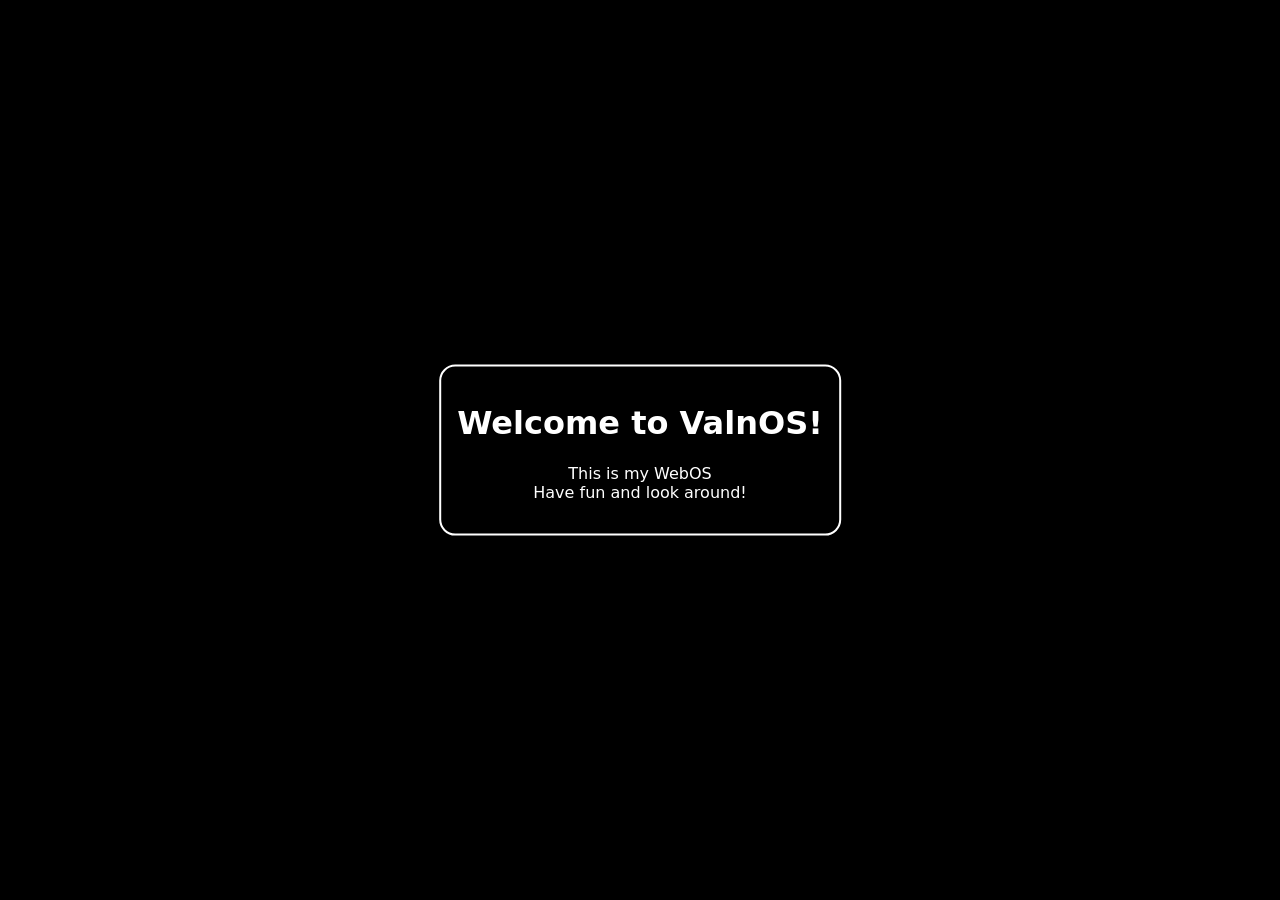
==== code/index.html @ ef6c8cb7 "test" ====
<!DOCTYPE html>
<html style="background-color: black; font-family: system-ui, -apple-system, BlinkMacSystemFont, 'Segoe UI', Roboto, Oxygen, Ubuntu, Cantarell, 'Open Sans', 'Helvetica Neue', sans-serif;">
    <body style="background-image: url(/code/wp.jpg); background-size: cover;">
        <div style="position: absolute ; top: 50%; left: 50%;
        transform: translate(-50%, -50%); border: solid; border-width: 2px; border-radius: 16px; border-color: white; width: fit-content; padding: 16px;">
            <h1 style="color: white; text-align: center;">Welcome to ValnOS!</h1>
            <p style="color:white; text-align: center;">This is my WebOS<br>Have fun and look around!</p>
        </div>    

    </body>



</html>
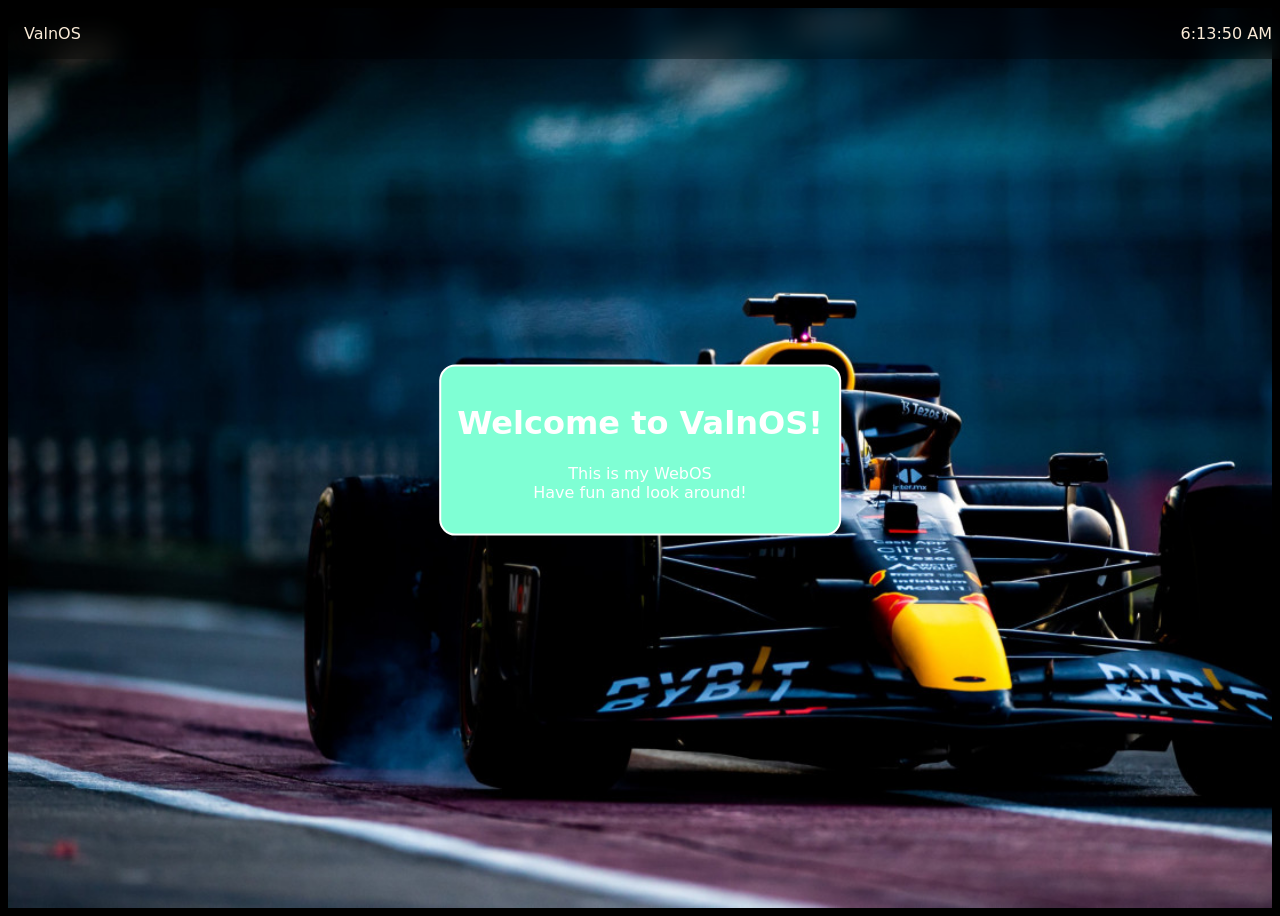
==== commit cb43f09e: "added wallpaper, top bar, working clock" ====
--- a/code/index.html
+++ b/code/index.html
@@ -1,11 +1,32 @@
 <!DOCTYPE html>
 <html style="background-color: black; font-family: system-ui, -apple-system, BlinkMacSystemFont, 'Segoe UI', Roboto, Oxygen, Ubuntu, Cantarell, 'Open Sans', 'Helvetica Neue', sans-serif;">
-    <body style="background-image: url(/code/wp.jpg); background-size: cover;">
+
+
+
+    <body style="background-image: url(wp.jpg); background-size: cover; height: 100vh;">
         <div style="position: absolute ; top: 50%; left: 50%;
-        transform: translate(-50%, -50%); border: solid; border-width: 2px; border-radius: 16px; border-color: white; width: fit-content; padding: 16px;">
+        transform: translate(-50%, -50%); border: solid; border-width: 2px; border-radius: 16px; border-color: white; width: fit-content; padding: 16px; background-color: aquamarine;">
             <h1 style="color: white; text-align: center;">Welcome to ValnOS!</h1>
             <p style="color:white; text-align: center;">This is my WebOS<br>Have fun and look around!</p>
         </div>    
+
+
+
+        <div
+        style="display: flex; justify-content: space-between; position: absolute; width: 100%; backdrop-filter: blur(10px); background-color: rgba(0,0,0, 0.25); color: antiquewhite">
+            <p style=" margin-left: 16px;">ValnOS</p>
+            <p style=" margin-right: 16px;" id="clock">Loading time...</p>
+        </div>
+            <script>
+        function updateClock() {
+            const now = new Date();
+            const timeString = now.toLocaleTimeString();
+            document.getElementById('clock').textContent = timeString;
+
+        }
+        updateClock();
+        setInterval(updateClock, 1)
+        </script>
 
     </body>
 
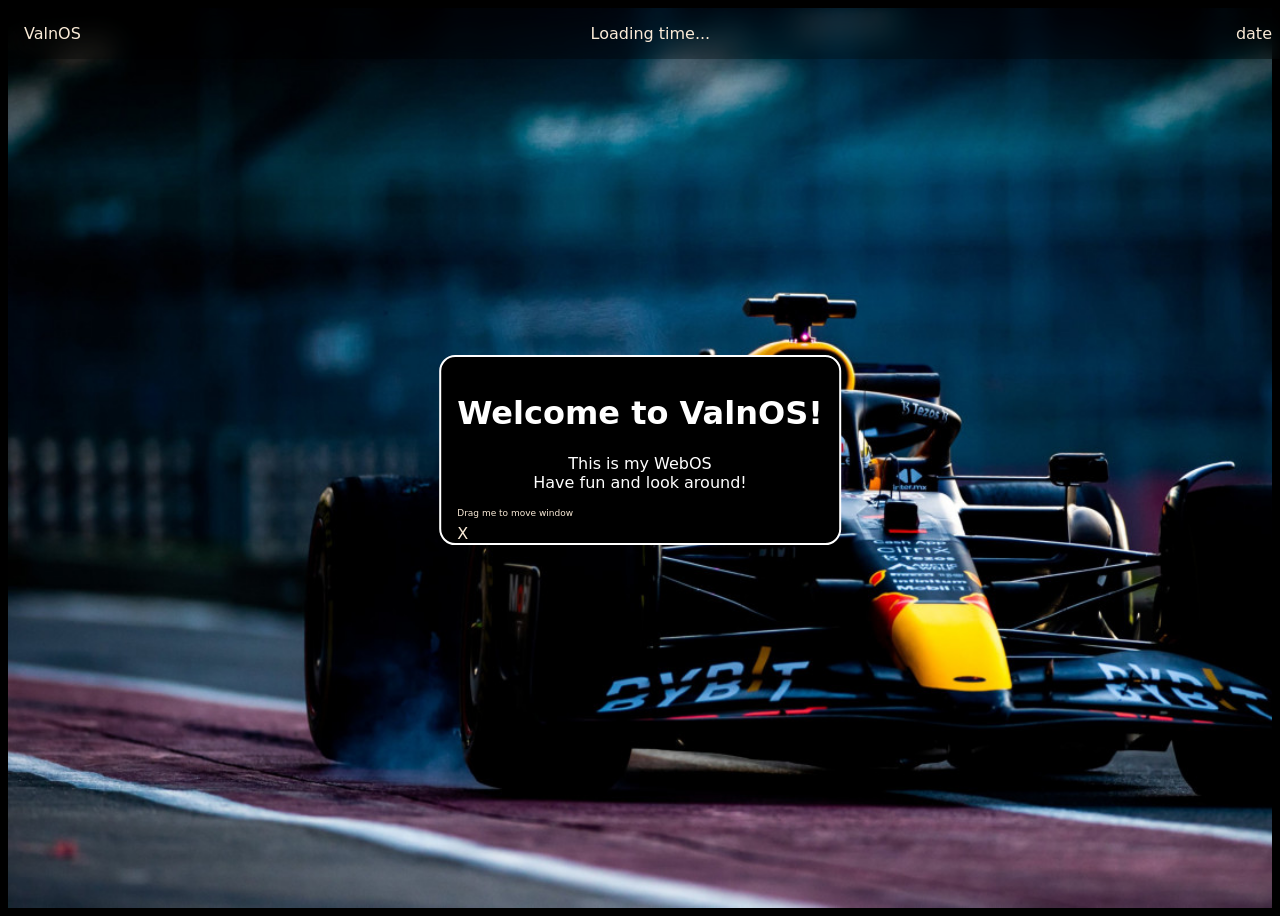
==== commit 2ce424fe: "JS updates, non-functional" ====
--- a/code/index.html
+++ b/code/index.html
@@ -4,30 +4,26 @@
 
 
     <body style="background-image: url(wp.jpg); background-size: cover; height: 100vh;">
+        
+        <!--welcome window-->
         <div style="position: absolute ; top: 50%; left: 50%;
-        transform: translate(-50%, -50%); border: solid; border-width: 2px; border-radius: 16px; border-color: white; width: fit-content; padding: 16px; background-color: aquamarine;">
+        transform: translate(-50%, -50%); border: solid; border-width: 2px; border-radius: 16px; border-color: white; width: fit-content; padding: 16px; background-color: black;" id="welcome">
             <h1 style="color: white; text-align: center;">Welcome to ValnOS!</h1>
             <p style="color:white; text-align: center;">This is my WebOS<br>Have fun and look around!</p>
+            <p style="cursor: pointer; position: absolute; top: 50%+15px; left: 50%+15px; color: antiquewhite;" id="welcomeClose">X</p>
+            <p id="welcomeheader" style="user-select: none; cursor: grab; color: antiquewhite; font-size: xx-small;">Drag me to move window</p>
         </div>    
 
 
-
+        <!--top bar-->
         <div
         style="display: flex; justify-content: space-between; position: absolute; width: 100%; backdrop-filter: blur(10px); background-color: rgba(0,0,0, 0.25); color: antiquewhite">
-            <p style=" margin-left: 16px;">ValnOS</p>
+            <p style=" margin-left: 16px; cursor: pointer;" id="welcomeopen">ValnOS</p>
             <p style=" margin-right: 16px;" id="clock">Loading time...</p>
+            <p style="margin-right: 16px;" id="date">date</p>
         </div>
-            <script>
-        function updateClock() {
-            const now = new Date();
-            const timeString = now.toLocaleTimeString();
-            document.getElementById('clock').textContent = timeString;
 
-        }
-        updateClock();
-        setInterval(updateClock, 1)
-        </script>
-
+        <script src="script.js"></script>
     </body>
 
 
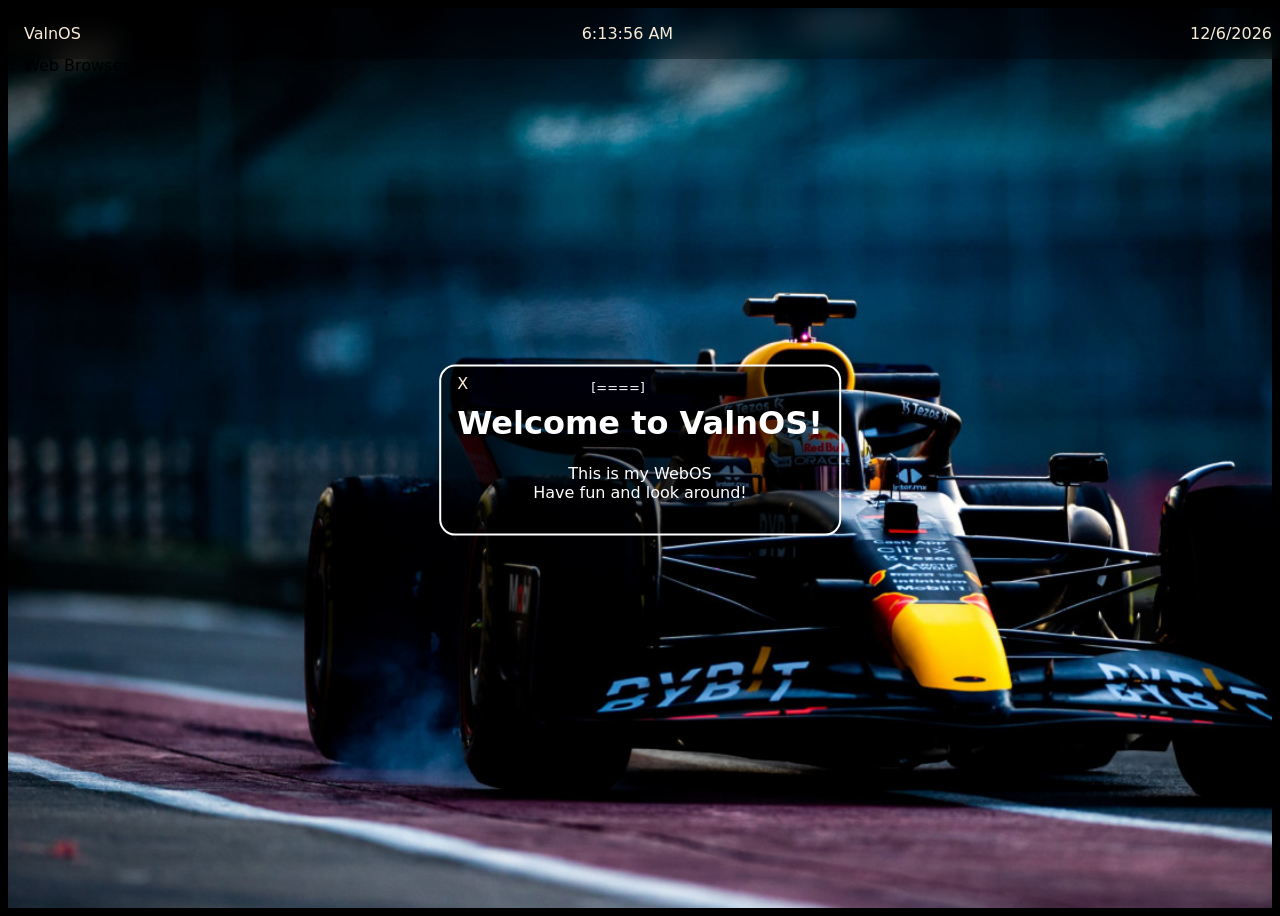
==== commit 1ce7b605: "JS fixes, updates" ====
--- a/code/index.html
+++ b/code/index.html
@@ -6,12 +6,11 @@
     <body style="background-image: url(wp.jpg); background-size: cover; height: 100vh;">
         
         <!--welcome window-->
-        <div style="position: absolute ; top: 50%; left: 50%;
-        transform: translate(-50%, -50%); border: solid; border-width: 2px; border-radius: 16px; border-color: white; width: fit-content; padding: 16px; background-color: black;" id="welcome">
+        <div id="welcome" class="window">
             <h1 style="color: white; text-align: center;">Welcome to ValnOS!</h1>
             <p style="color:white; text-align: center;">This is my WebOS<br>Have fun and look around!</p>
-            <p style="cursor: pointer; position: absolute; top: 50%+15px; left: 50%+15px; color: antiquewhite;" id="welcomeClose">X</p>
-            <p id="welcomeheader" style="user-select: none; cursor: grab; color: antiquewhite; font-size: xx-small;">Drag me to move window</p>
+            <p id="welcomeclose" class="closebutton">X</p>
+            <p id="welcomeheader" class="windowheader">[====]</p>
         </div>    
 
 
@@ -23,7 +22,13 @@
             <p style="margin-right: 16px;" id="date">date</p>
         </div>
 
+        <!--apps-->
+        <div id="desktopApps" style="padding-top: 32px; padding-left: 16px;">
+            <p>Web Browser</p>
+        </div>
+
         <script src="script.js"></script>
+        <link rel="stylesheet" type="text/css" href="style.css" />
     </body>
 
 
--- a/code/style.css
+++ b/code/style.css
@@ -0,0 +1,34 @@
+.closebutton{
+    cursor: pointer;
+    width: 20px;
+    margin-left: 8px;
+    margin-top: 2px;
+    color: antiquewhite;
+    position:absolute;
+    top: 5px;
+    left: 8px
+}
+
+.window{
+    position: absolute;
+    top: 50%;
+    left: 50%;
+    transform: translate(-50%, -50%);
+    border: solid;
+    border-width: 2px;
+    border-radius: 16px;
+    border-color: white;
+    width: fit-content;
+    padding: 16px;
+    background-color: rgba(0,0,0,0.5)
+}
+
+.windowheader{
+    user-select: none;
+    cursor: grab;
+    position: absolute;
+    top: 0px;
+    left: 150px;
+    font-size: small;
+    color: white;
+}
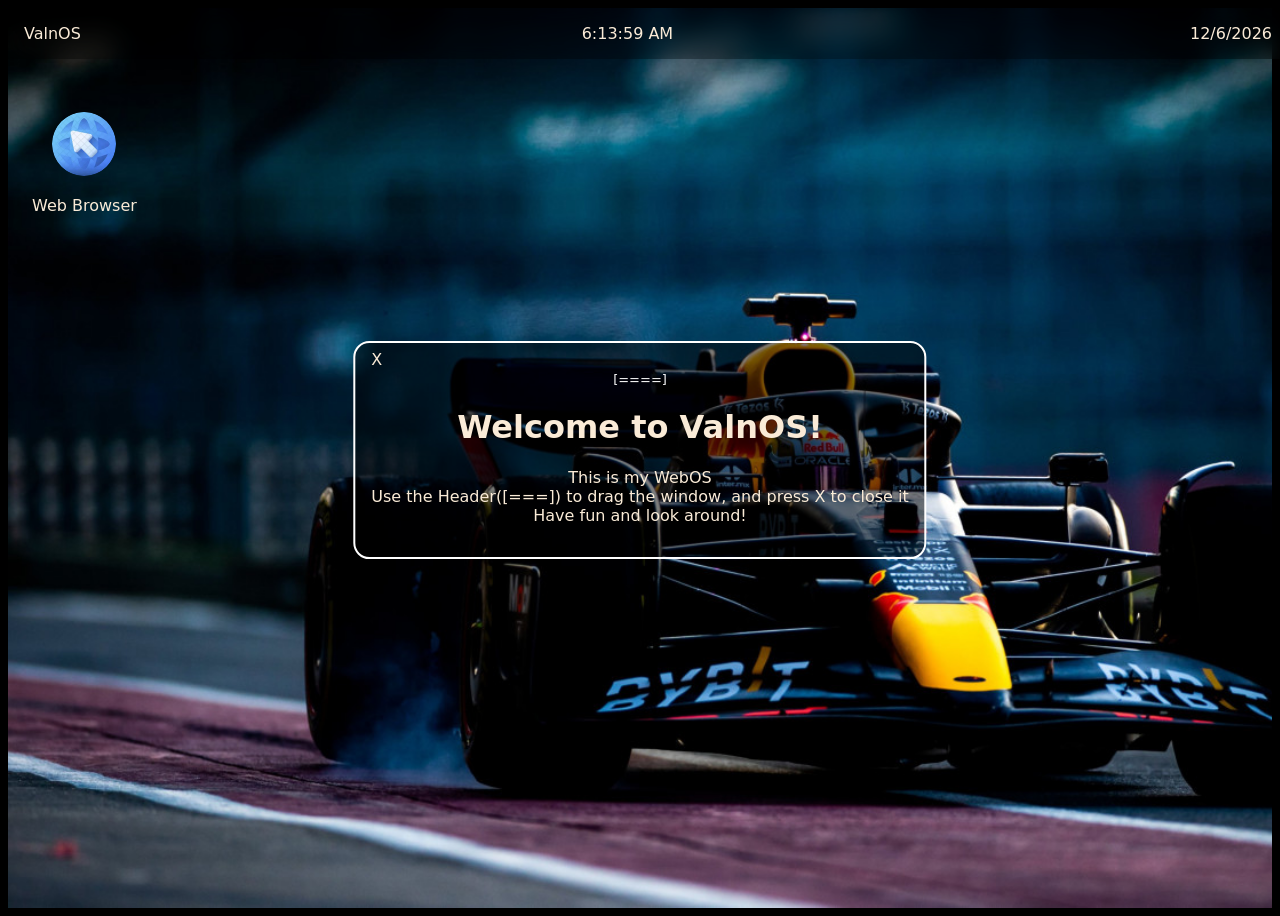
==== commit 52e98ea9: "JS fixes, update index.html" ====
--- a/code/index.html
+++ b/code/index.html
@@ -6,11 +6,11 @@
     <body style="background-image: url(wp.jpg); background-size: cover; height: 100vh;">
         
         <!--welcome window-->
-        <div id="welcome" class="window">
-            <h1 style="color: white; text-align: center;">Welcome to ValnOS!</h1>
-            <p style="color:white; text-align: center;">This is my WebOS<br>Have fun and look around!</p>
+        <div id="welcome" class="window" style="display: block;">
+            <p id="welcomeheader" class="windowheader">[====]</p>
+            <h1 style="text-align: center;" class="text">Welcome to ValnOS!</h1>
+            <p style= "text-align: center;" class="text">This is my WebOS<br>Use the Header([===]) to drag the window, and press X to close it<br>Have fun and look around!</p>
             <p id="welcomeclose" class="closebutton">X</p>
-            <p id="welcomeheader" class="windowheader">[====]</p>
         </div>    
 
 
@@ -23,9 +23,18 @@
         </div>
 
         <!--apps-->
-        <div id="desktopApps" style="padding-top: 32px; padding-left: 16px;">
-            <p>Web Browser</p>
+        <div id="desktopApps" style="padding-top: 96px; padding-left: 16px;">
+            <div style="text-align: center; padding: 8px; width: fit-content" id="browserIcon" onclick="handleIconTap(this, browserScreen)">
+                <img src="browser.png" style="width: 64px; height:64px; border-radius: 48px">
+                <p class="text">Web Browser</p>
+            </div>    
         </div>
+
+        <div id="browser" class="window">
+            <p id="browserClose" class="closebutton">X</p>
+            <p id="browserheader" class="windowheader">[====]</p>
+            <a class="text" href="https://google.com"> Open Search </a>
+        </div> 
 
         <script src="script.js"></script>
         <link rel="stylesheet" type="text/css" href="style.css" />
--- a/code/style.css
+++ b/code/style.css
@@ -20,15 +20,25 @@
     border-color: white;
     width: fit-content;
     padding: 16px;
-    background-color: rgba(0,0,0,0.5)
+    background-color: rgba(0,0,0,0.5);
+    display: none;
 }
 
 .windowheader{
     user-select: none;
     cursor: grab;
-    position: absolute;
-    top: 0px;
-    left: 150px;
+    text-align: center;
     font-size: small;
     color: white;
+}
+
+
+.selected{
+    border-radius: 64px;
+    background-color: rgba(0,0,0,1);
+}
+
+
+.text{
+    color: antiquewhite;
 }
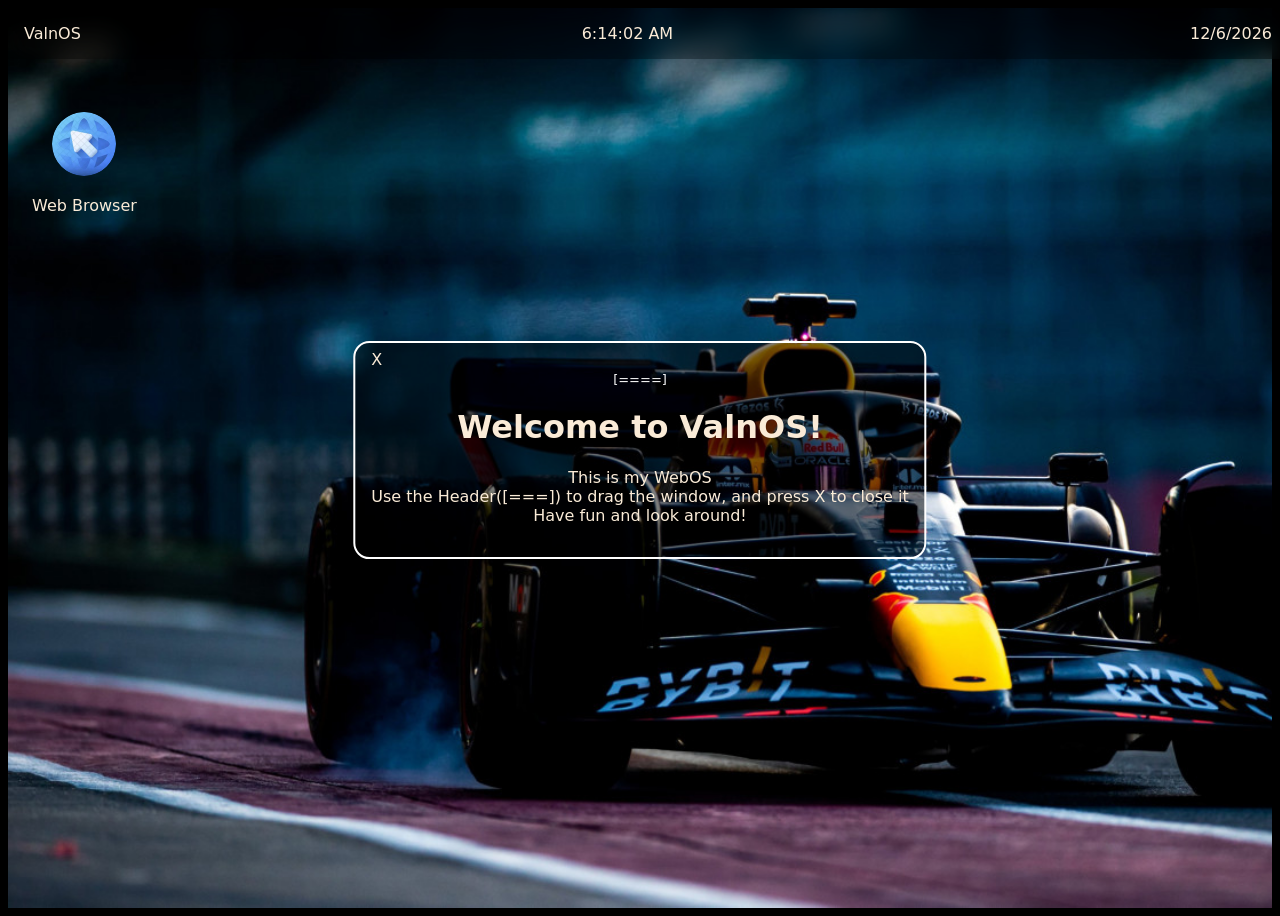
==== commit 54f42465: "save progress" ====
--- a/code/index.html
+++ b/code/index.html
@@ -16,7 +16,7 @@
 
         <!--top bar-->
         <div
-        style="display: flex; justify-content: space-between; position: absolute; width: 100%; backdrop-filter: blur(10px); background-color: rgba(0,0,0, 0.25); color: antiquewhite">
+        style="display: flex; justify-content: space-between; position: absolute; width: 100%; backdrop-filter: blur(10px); background-color: rgba(0,0,0, 0.25); color: antiquewhite" id="top">
             <p style=" margin-left: 16px; cursor: pointer;" id="welcomeopen">ValnOS</p>
             <p style=" margin-right: 16px;" id="clock">Loading time...</p>
             <p style="margin-right: 16px;" id="date">date</p>
@@ -29,11 +29,12 @@
                 <p class="text">Web Browser</p>
             </div>    
         </div>
-
-        <div id="browser" class="window">
+        <!--Browser-->
+        <div id="browser" class="window" style="width:120px">
+            <p id="browserheader" class="windowheader">[====]</p>
+            <p style="color: rgba 0,0,0,1;">e<br>e</p>
+            <a class="text" href="https://google.com" style="position: absolute; top: 50px"> Open Search </a>
             <p id="browserClose" class="closebutton">X</p>
-            <p id="browserheader" class="windowheader">[====]</p>
-            <a class="text" href="https://google.com"> Open Search </a>
         </div> 
 
         <script src="script.js"></script>
--- a/code/style.css
+++ b/code/style.css
@@ -41,4 +41,5 @@
 
 .text{
     color: antiquewhite;
+    text-align: center;
 }
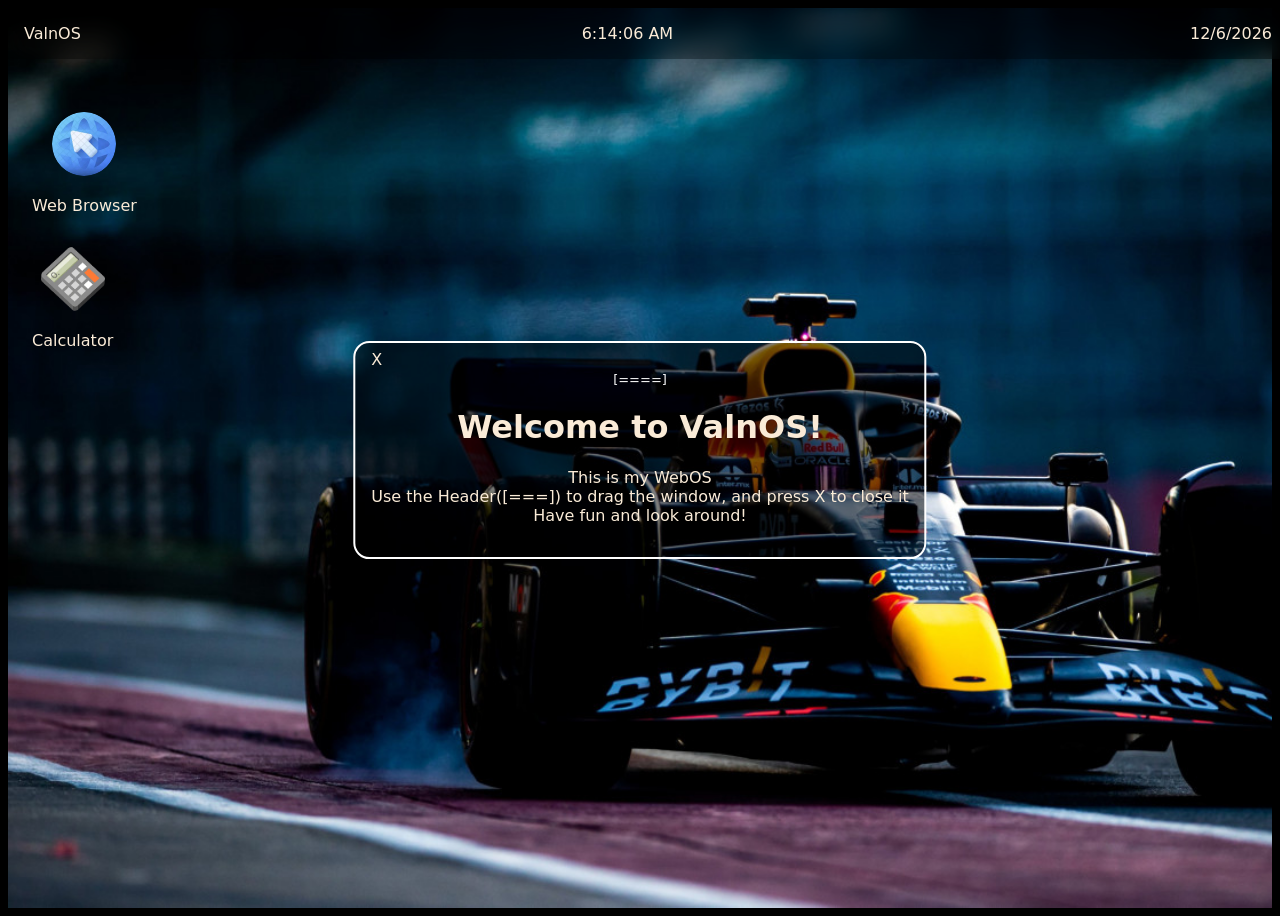
==== commit c538a118: "added calc" ====
--- a/code/index.html
+++ b/code/index.html
@@ -24,9 +24,13 @@
 
         <!--apps-->
         <div id="desktopApps" style="padding-top: 96px; padding-left: 16px;">
-            <div style="text-align: center; padding: 8px; width: fit-content" id="browserIcon" onclick="handleIconTap(this, browserScreen)">
+            <div style="text-align: center; padding: 8px; width: fit-content" id="browserIcon">
                 <img src="browser.png" style="width: 64px; height:64px; border-radius: 48px">
                 <p class="text">Web Browser</p>
+            </div>    
+            <div style="text-align: center; padding: 8px; width: fit-content" id="calcIcon">
+                <img src="calc.png" style="width: 64px; height:64px; border-radius: 48px">
+                <p class="text">Calculator</p>
             </div>    
         </div>
         <!--Browser-->
@@ -37,6 +41,40 @@
             <p id="browserClose" class="closebutton">X</p>
         </div> 
 
+        <!--Calculator-->
+        <div id="calc" class="window" style="width: 220px; display:none;">
+    <p id="calcheader" class="windowheader">[====]</p>
+    <input type="text" id="calcDisplay" readonly
+        style="width: 100%; box-sizing: border-box; text-align: right; font-size: 20px; padding: 8px; margin-bottom: 8px; border-radius: 8px; border: none;">
+
+    <div style="display: grid; grid-template-columns: repeat(4, 1fr); gap: 4px;">
+        <button class="calcBtn" onclick="calcClear()">C</button>
+        <button class="calcBtn" onclick="calcInput('/')">÷</button>
+        <button class="calcBtn" onclick="calcInput('*')">×</button>
+        <button class="calcBtn" onclick="calcBackspace()">⌫</button>
+
+        <button class="calcBtn" onclick="calcInput('7')">7</button>
+        <button class="calcBtn" onclick="calcInput('8')">8</button>
+        <button class="calcBtn" onclick="calcInput('9')">9</button>
+        <button class="calcBtn" onclick="calcInput('-')">−</button>
+
+        <button class="calcBtn" onclick="calcInput('4')">4</button>
+        <button class="calcBtn" onclick="calcInput('5')">5</button>
+        <button class="calcBtn" onclick="calcInput('6')">6</button>
+        <button class="calcBtn" onclick="calcInput('+')">+</button>
+
+        <button class="calcBtn" onclick="calcInput('1')">1</button>
+        <button class="calcBtn" onclick="calcInput('2')">2</button>
+        <button class="calcBtn" onclick="calcInput('3')">3</button>
+        <button class="calcBtn" onclick="calcEquals()" style="grid-row: span 2;">=</button>
+
+        <button class="calcBtn" onclick="calcInput('0')" style="grid-column: span 2;">0</button>
+        <button class="calcBtn" onclick="calcInput('.')">.</button>
+    </div>
+
+    <p id="calcClose" class="closebutton">X</p>
+</div>
+
         <script src="script.js"></script>
         <link rel="stylesheet" type="text/css" href="style.css" />
     </body>
--- a/code/style.css
+++ b/code/style.css
@@ -42,4 +42,25 @@
 .text{
     color: antiquewhite;
     text-align: center;
+}
+
+.calcBtn{
+    padding: 12px 0;
+    border: none;
+    border-radius: 6px;
+    background-color: rgba(255,255,255,0.15);
+    color: antiquewhite;
+    font-size: 16px;
+    cursor: pointer;
+}
+
+.calcBtn:hover{
+    background-color: rgba(255,255,255,0.3);
+}
+#calc{
+    width: 300px !important;
+}
+
+#calc > div{
+    width: 100%;
 }
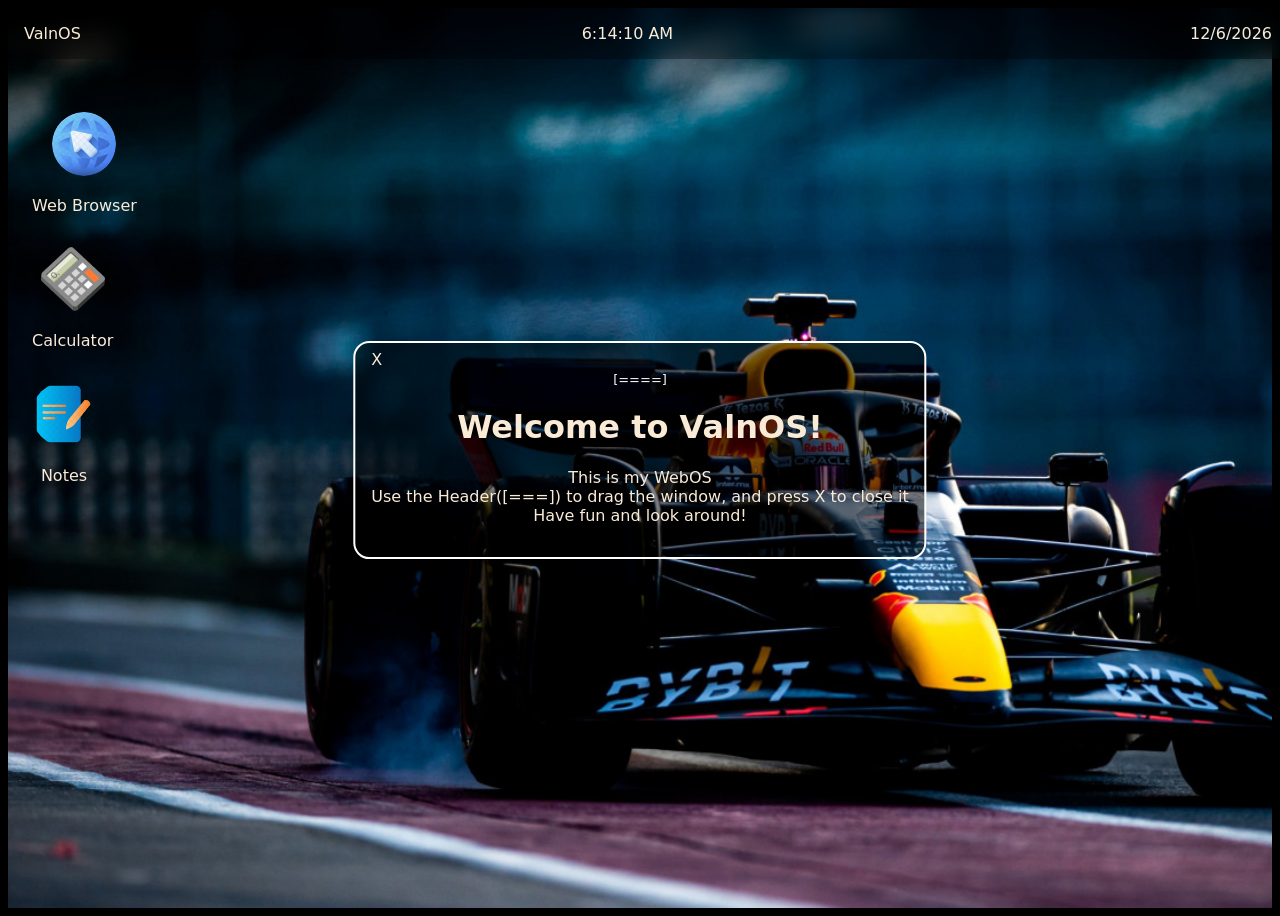
==== commit b719bc2e: "added notes" ====
--- a/code/index.html
+++ b/code/index.html
@@ -31,6 +31,10 @@
             <div style="text-align: center; padding: 8px; width: fit-content" id="calcIcon">
                 <img src="calc.png" style="width: 64px; height:64px; border-radius: 48px">
                 <p class="text">Calculator</p>
+            </div>
+            <div style="text-align: center; padding: 8px; width: fit-content" id="notesIcon">
+                <img src="notes.png" style="width: 64px; height:64px; border-radius: 48px">
+                <p class="text">Notes</p>
             </div>    
         </div>
         <!--Browser-->
@@ -75,6 +79,14 @@
     <p id="calcClose" class="closebutton">X</p>
 </div>
 
+    <!--Notes-->
+<div id="notes" class="window" style="width:220px; display:none;">
+    <p id="notesheader" class="windowheader">[====]</p>
+    <textarea id="notesArea" placeholder="Type your notes here..."
+        style="width: 100%; box-sizing: border-box; height: 150px; resize: none; border-radius: 8px; border: none; padding: 8px; font-family: inherit; background-color: rgba(255,255,255,0.9);"></textarea>
+    <p id="notesClose" class="closebutton">X</p>
+</div>
+
         <script src="script.js"></script>
         <link rel="stylesheet" type="text/css" href="style.css" />
     </body>
